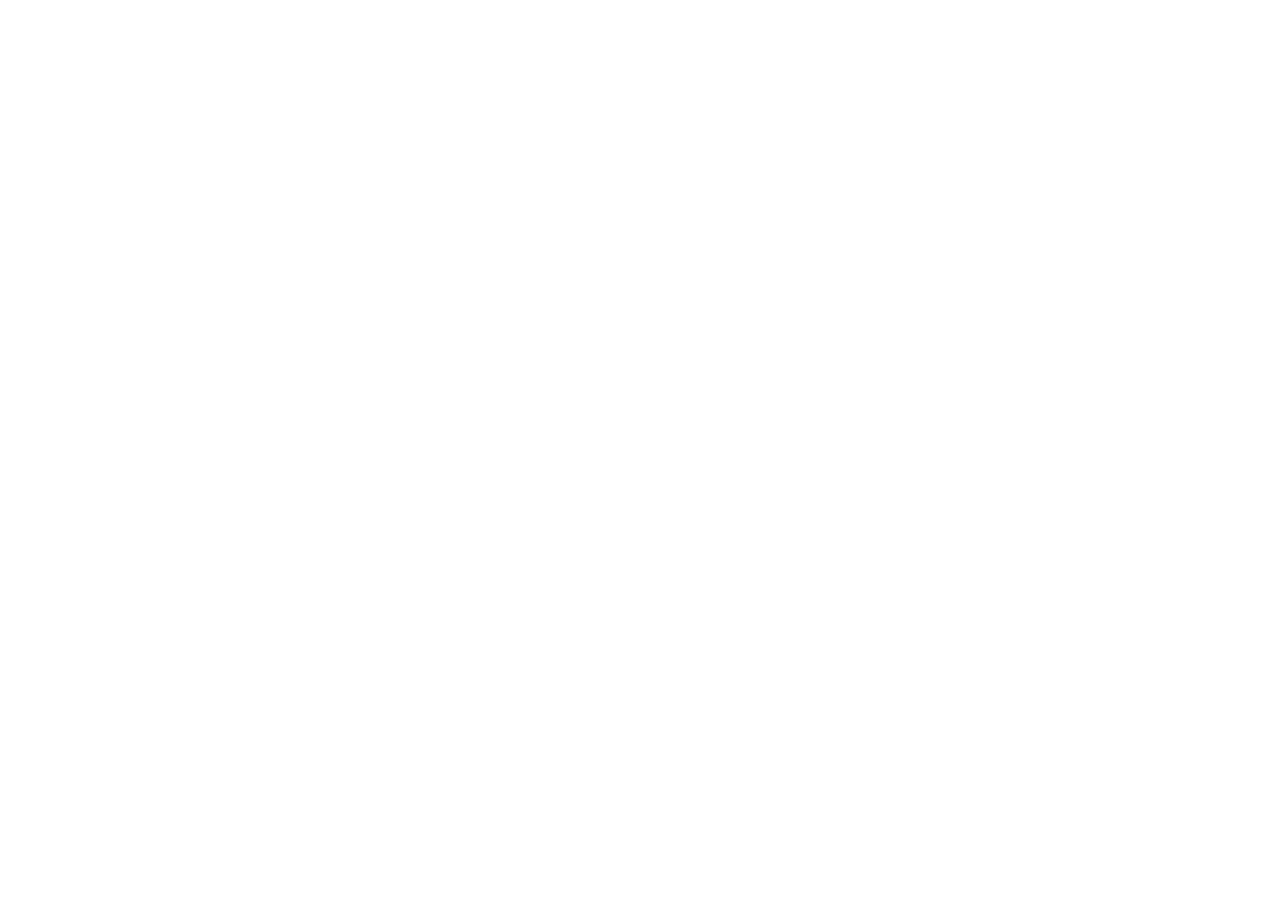
==== Canvas/index.html @ 11f5eb85 "init : create index.html" ====
<!DOCTYPE html>
<html lang="en">
  <head>
    <meta charset="UTF-8" />
    <meta http-equiv="X-UA-Compatible" content="IE=edge" />
    <meta name="viewport" content="width=device-width, initial-scale=1.0" />
    <title>Canvas</title>
  </head>
  <body>
    <canvas id="draw" width="800" height="800"></canvas>
  </body>
</html>
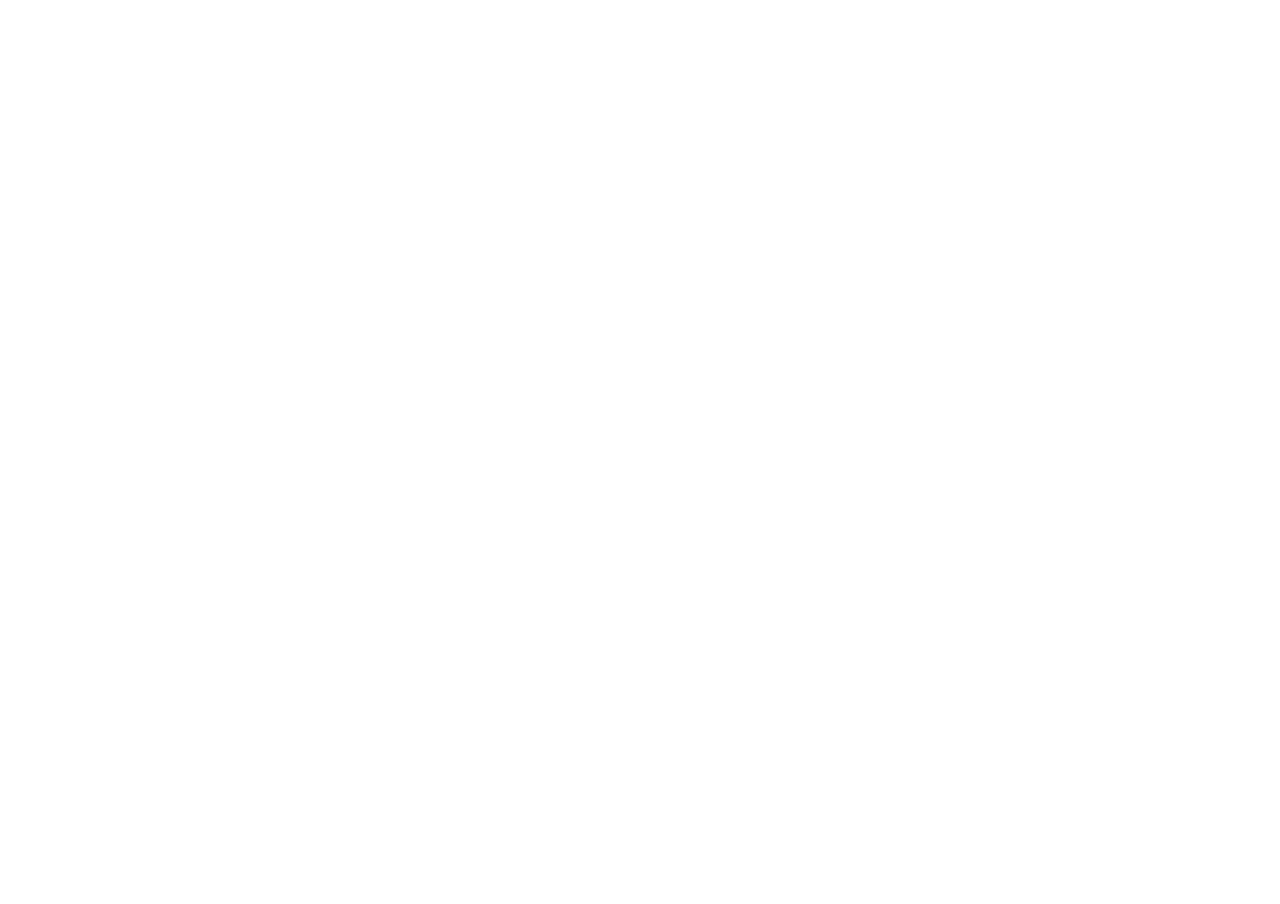
==== commit 35c43912: "refactor: add script" ====
--- a/Canvas/index.html
+++ b/Canvas/index.html
@@ -8,5 +8,62 @@
   </head>
   <body>
     <canvas id="draw" width="800" height="800"></canvas>
+    <script>
+      const canvas = document.querySelector("#draw");
+      const ctx = canvas.getContext("2d");
+      canvas.width = window.innerWidth;
+      canvas.height = window.innerHeight;
+      ctx.strokeStyle = "#BADA55";
+      ctx.lineJoin = "round";
+      ctx.lineCap = "round";
+      ctx.lineWidth = 50;
+
+      let isDrawing = false;
+      let lastX = 0;
+      let lastY = 0;
+      let hue = 0;
+      let direction = true;
+
+      function draw(e) {
+        if (!isDrawing) return;
+        console.log(e);
+        ctx.strokeStyle = `hsl(${hue}, 100%, 50%)`;
+        ctx.beginPath();
+
+        ctx.moveTo(lastX, lastY);
+        ctx.lineTo(e.offsetX, e.offsetY);
+        ctx.stroke();
+        [lastX, lastY] = [e.offsetX, e.offsetY];
+
+        hue++;
+        if (hue >= 360) {
+          hue = 0;
+        }
+        if (ctx.lineWidth >= 50 || ctx.lineWidth <= 1) {
+          direction = !direction;
+        }
+
+        if (direction) {
+          ctx.lineWidth++;
+        } else {
+          ctx.lineWidth--;
+        }
+      }
+
+      canvas.addEventListener("mousedown", (e) => {
+        isDrawing = true;
+        [lastX, lastY] = [e.offsetX, e.offsetY];
+      });
+
+      canvas.addEventListener("mousemove", draw);
+      canvas.addEventListener("mouseup", () => (isDrawing = false));
+      canvas.addEventListener("mouseout", () => (isDrawing = false));
+    </script>
+    <style>
+      html,
+      body {
+        margin: 0;
+      }
+    </style>
   </body>
 </html>
